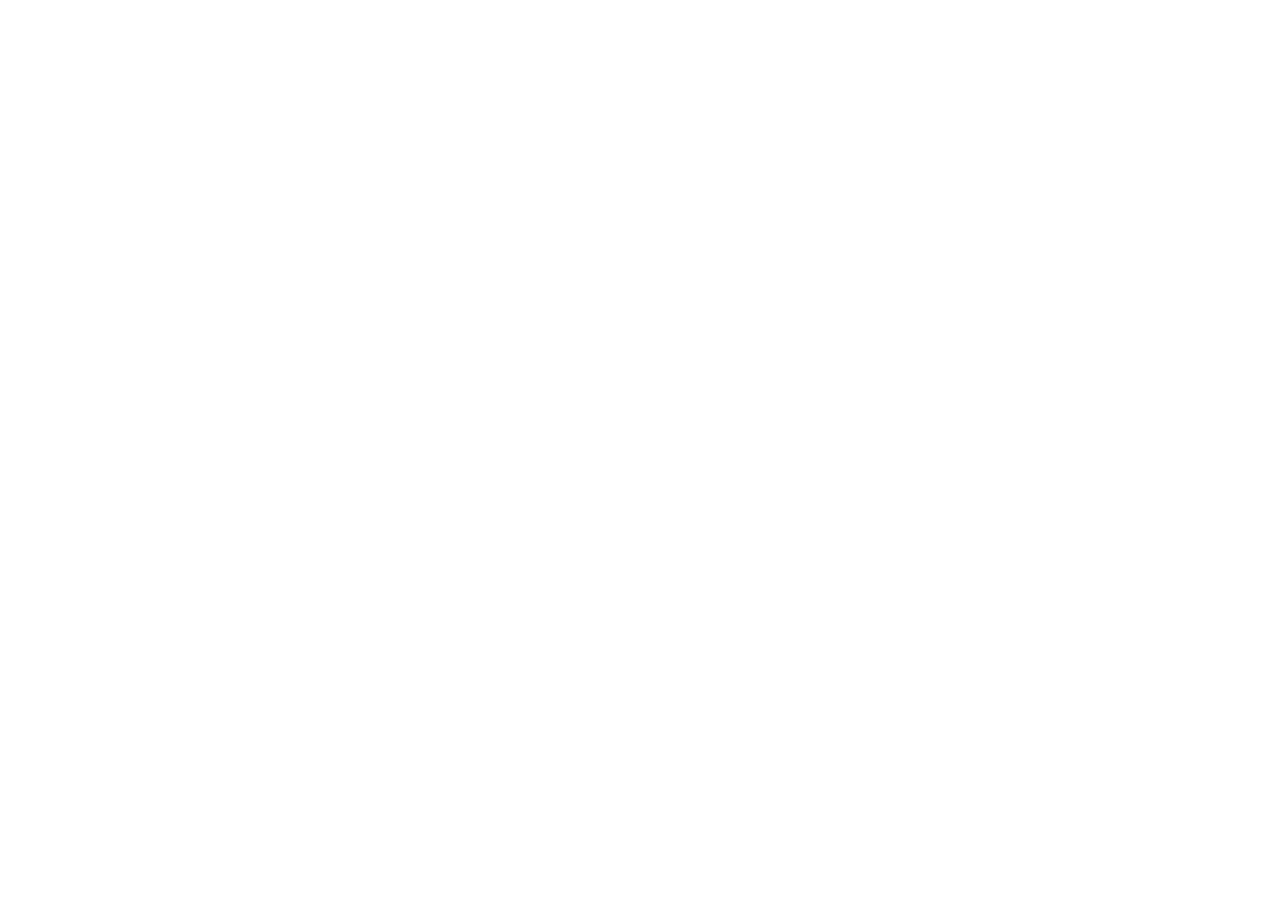
==== index.html @ 333990cf "crea el index.html" ====
<!DOCTYPE html>
<html lang="es">
<head>
    <meta charset="UTF-8">
    <meta name="viewport" content="width=device-width, initial-scale=1.0">
    <title>Sisteme de Regidtro de Juegos</title>
</head>
<body>
    
</body>
</html>
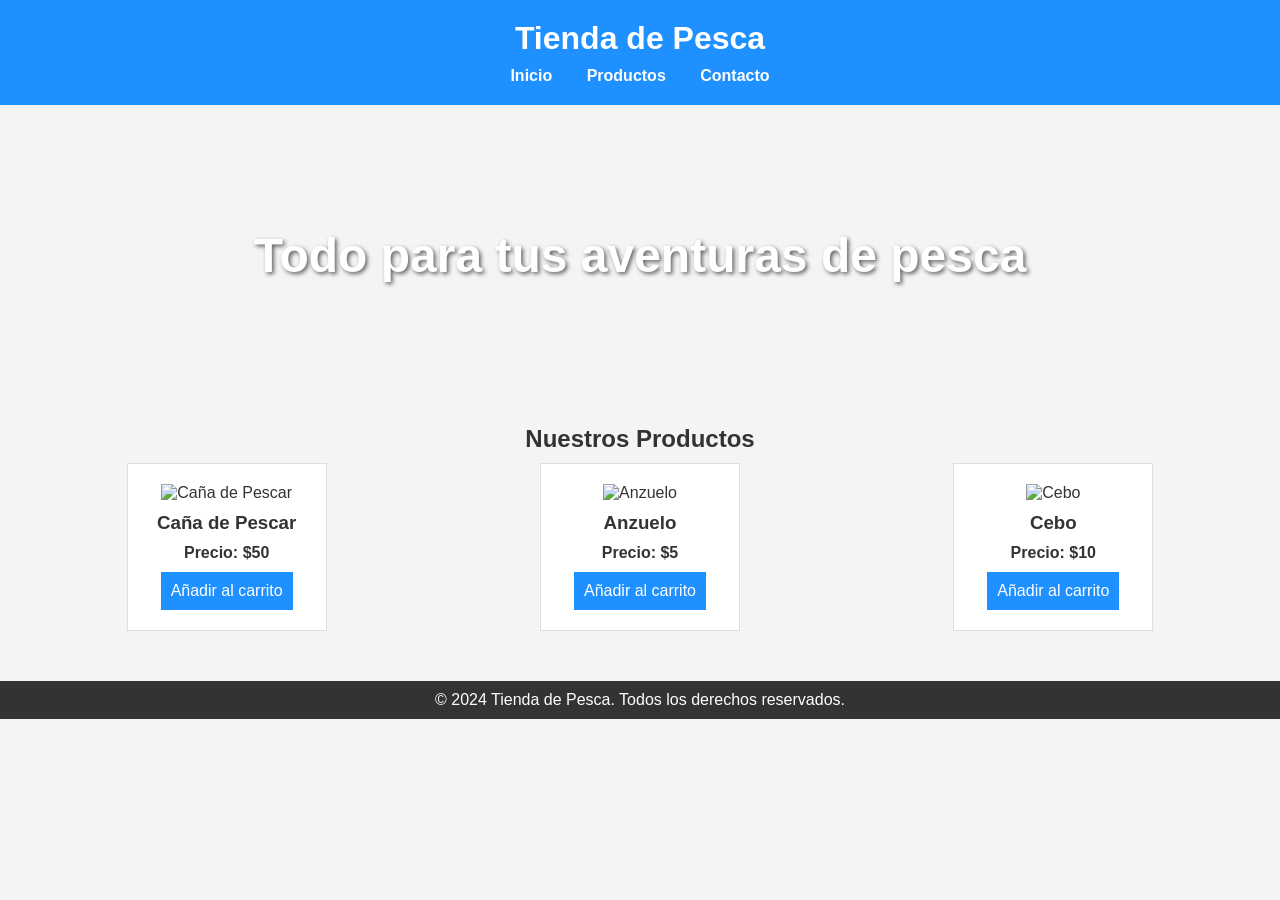
==== commit 4a14a23a: "esta es una prueba de git" ====
--- a/index.html
+++ b/index.html
@@ -1,11 +1,55 @@
-<!DOCTYPE html>
-<html lang="es">
-<head>
-    <meta charset="UTF-8">
-    <meta name="viewport" content="width=device-width, initial-scale=1.0">
-    <title>Sisteme de Regidtro de Juegos</title>
-</head>
-<body>
-    
-</body>
-</html>+<!DOCTYPE html>
+<html lang="es">
+<head>
+    <meta charset="UTF-8">
+    <meta name="viewport" content="width=device-width, initial-scale=1.0">
+    <title>Tienda de Artículos de Pesca</title>
+    <link rel="stylesheet" href="styles.css">
+</head>
+<body>
+    <header>
+        <h1>Tienda de Pesca</h1>
+        <nav>
+            <ul>
+                <li><a href="#">Inicio</a></li>
+                <li><a href="#">Productos</a></li>
+                <li><a href="#">Contacto</a></li>
+            </ul>
+        </nav>
+    </header>
+
+    <section class="banner">
+        <h2>Todo para tus aventuras de pesca</h2>
+    </section>
+
+    <section class="productos">
+        <h2>Nuestros Productos</h2>
+        <div class="product-list">
+            <div class="product-item">
+                <img src="https://via.placeholder.com/150" alt="Caña de Pescar">
+                <h3>Caña de Pescar</h3>
+                <p>Precio: $50</p>
+                <button class="add-to-cart">Añadir al carrito</button>
+            </div>
+            <div class="product-item">
+                <img src="https://via.placeholder.com/150" alt="Anzuelo">
+                <h3>Anzuelo</h3>
+                <p>Precio: $5</p>
+                <button class="add-to-cart">Añadir al carrito</button>
+            </div>
+            <div class="product-item">
+                <img src="https://via.placeholder.com/150" alt="Cebo">
+                <h3>Cebo</h3>
+                <p>Precio: $10</p>
+                <button class="add-to-cart">Añadir al carrito</button>
+            </div>
+        </div>
+    </section>
+
+    <footer>
+        <p>&copy; 2024 Tienda de Pesca. Todos los derechos reservados.</p>
+    </footer>
+
+    <script src="script.js"></script>
+</body>
+</html>
--- a/styles.css
+++ b/styles.css
@@ -0,0 +1,105 @@
+* {
+    margin: 0;
+    padding: 0;
+    box-sizing: border-box;
+}
+
+body {
+    font-family: Arial, sans-serif;
+    background-color: #f4f4f4;
+    color: #333;
+}
+
+header {
+    background-color: #1E90FF;
+    color: white;
+    padding: 20px;
+    text-align: center;
+}
+
+header h1 {
+    margin-bottom: 10px;
+}
+
+nav ul {
+    list-style: none;
+}
+
+nav ul li {
+    display: inline;
+    margin: 0 15px;
+}
+
+nav ul li a {
+    color: white;
+    text-decoration: none;
+    font-weight: bold;
+}
+
+.banner {
+    background: url('https://via.placeholder.com/1200x400') no-repeat center center/cover;
+    height: 300px;
+    display: flex;
+    justify-content: center;
+    align-items: center;
+}
+
+.banner h2 {
+    color: white;
+    font-size: 3rem;
+    text-shadow: 2px 2px 4px rgba(0, 0, 0, 0.6);
+}
+
+.productos {
+    padding: 20px;
+    text-align: center;
+}
+
+.product-list {
+    display: flex;
+    justify-content: space-around;
+    flex-wrap: wrap;
+}
+
+.product-item {
+    background-color: white;
+    border: 1px solid #ddd;
+    padding: 20px;
+    margin: 10px;
+    width: 200px;
+    text-align: center;
+}
+
+.product-item img {
+    max-width: 100%;
+}
+
+.product-item h3 {
+    margin: 10px 0;
+}
+
+.product-item p {
+    margin-bottom: 10px;
+    font-weight: bold;
+}
+
+button.add-to-cart {
+    background-color: #1E90FF;
+    color: white;
+    border: none;
+    padding: 10px;
+    cursor: pointer;
+    font-size: 1rem;
+}
+
+button.add-to-cart:hover {
+    background-color: #1C86EE;
+}
+
+footer {
+    background-color: #333;
+    color: white;
+    text-align: center;
+    padding: 10px 0;
+    margin-top: 20px;
+}
